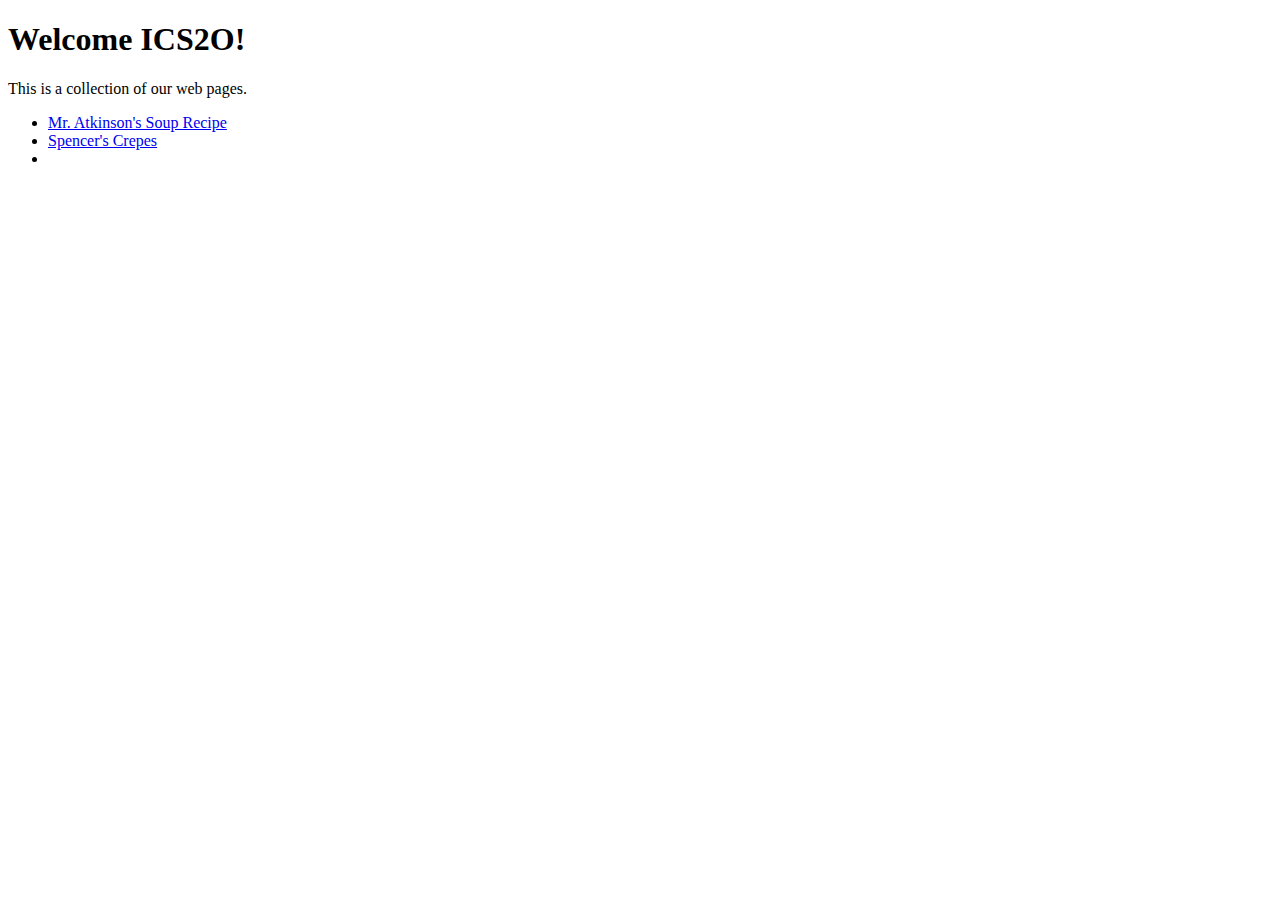
==== index.html @ 398be623 "Update index.html" ====
<!DOCTYPE html>
<html>

  <head>

    <!-- Mobile Specific Metas
	  –––––––––––––––––––––––––––––––––––––––––––––––––– -->
    <meta name="viewport" content="width=device-width, initial-scale=1">

    <!-- FONT
    –––––––––––––––––––––––––––––––––––––––––––––––––– -->
    <link href="//fonts.googleapis.com/css?family=Raleway:400,300,600" rel="stylesheet" type="text/css">

    <!-- CSS
    –––––––––––––––––––––––––––––––––––––––––––––––––– -->
    <link rel="stylesheet" type="text/css" href="styles.css">

    <title>ICS2O HTML Pages</title>
  </head>

  <body>

    <h1>Welcome ICS2O!</h1>

    <p>This is a collection of our web pages.</p>

    <p><ul>
    <li><a href="https://tkinson.net/ics2o/atkinson.html">Mr. Atkinson's Soup Recipe</a></li>
    <li><a href="/spencers-crepes.html">Spencer's Crepes</a></li>
    <li></li>
    </ul></p>

  </body>

</html>
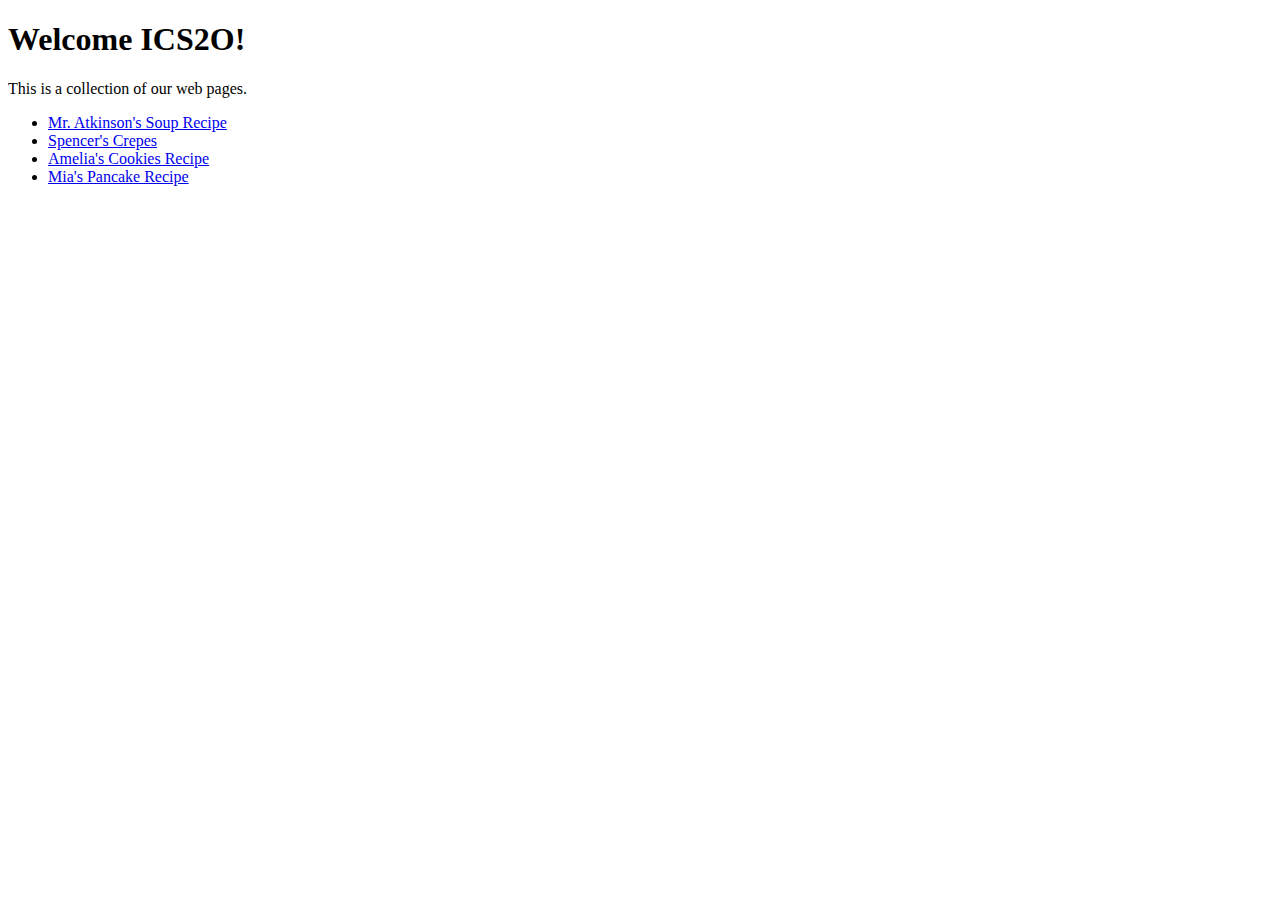
==== commit c60d5bfc: "Update index.html" ====
--- a/index.html
+++ b/index.html
@@ -25,9 +25,10 @@
     <p>This is a collection of our web pages.</p>
 
     <p><ul>
-    <li><a href="https://tkinson.net/ics2o/atkinson.html">Mr. Atkinson's Soup Recipe</a></li>
-    <li><a href="/spencers-crepes.html">Spencer's Crepes</a></li>
-    <li></li>
+    <li><a href="atkinson.html">Mr. Atkinson's Soup Recipe</a></li>
+    <li><a href="spencers-crepes.html">Spencer's Crepes</a></li>
+    <li><a href="Ameliascookies.html"> Amelia's Cookies Recipe</a></li>
+	  <li><a href="mia.html">Mia's Pancake Recipe</a></li>
     </ul></p>
 
   </body>
